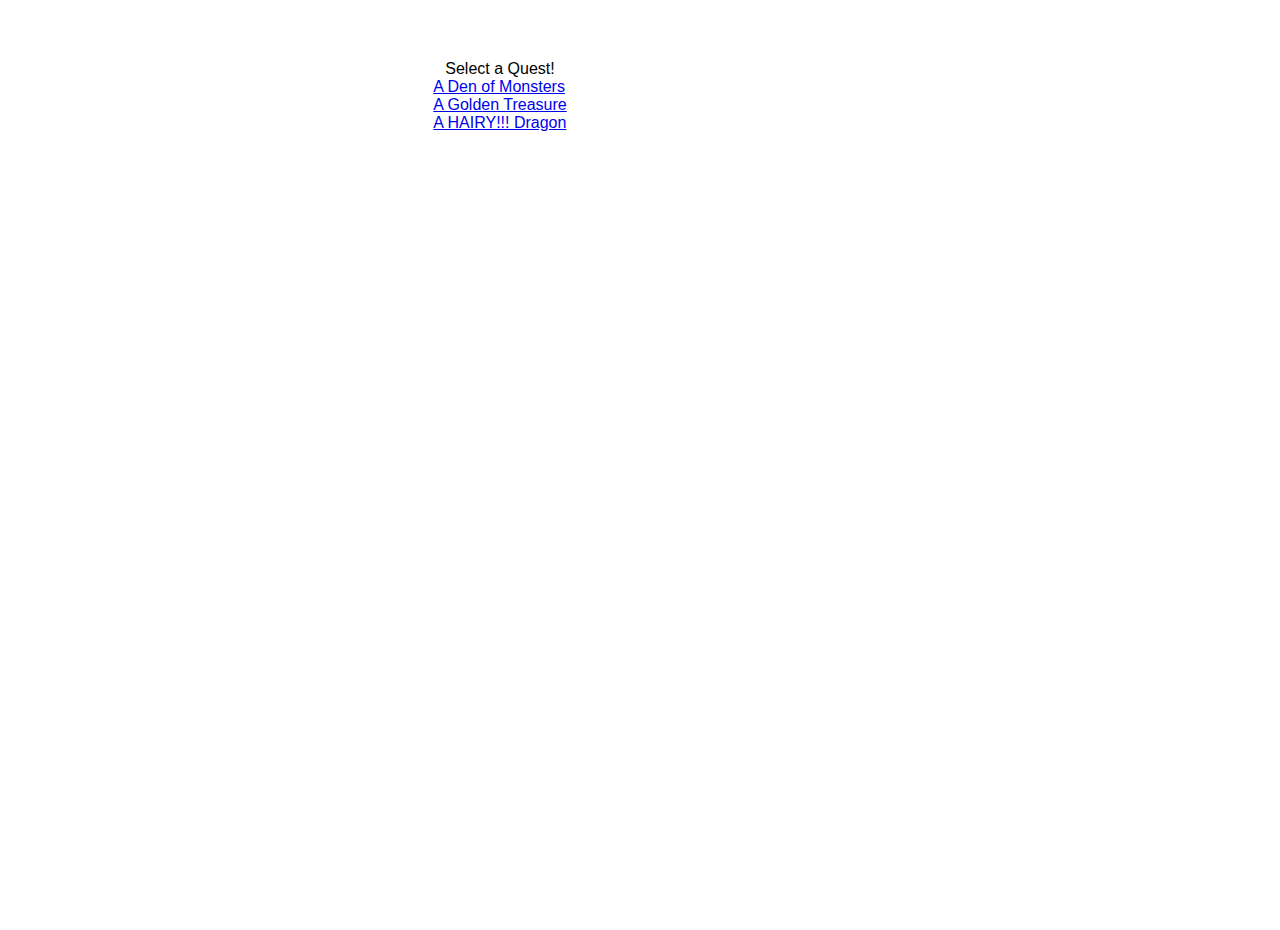
==== map/index.html @ daa8c225 "added index.html and map.js files to new map folder" ====
<!DOCTYPE html>
<html lang="en">
<head>
    <meta charset="UTF-8">
    <meta http-equiv="X-UA-Compatible" content="IE=edge">
    <meta name="viewport" content="width=device-width, initial-scale=1.0">
    <title>Document</title>
    <link rel="stylesheet" href="../styles/reset.css">
    <link rel="stylesheet" href="../styles/style.css">
    <link rel="stylesheet" href="../styles/map.css">
</head>
<body>
    <section>
        Select a Quest!
        <div id="quest-list">

        </div>
    </section>
    <script type="module" src="./map.js"></script>
</body>
</html>
---- styles/style.css ----
body {
    /* https://coolors.co/generate and click export -> scss to get the colors to copy and paste below*/
    /* --color1: hsla(349, 69%, 76%, 1);
    --color2: hsla(207, 67%, 44%, 1);
    --color3: hsla(200, 61%, 56%, 1);
    --color4: hsla(187, 41%, 94%, 1);
    --color5: hsla(170, 28%, 95%, 1); */

    /* --color1: hsla(45, 86%, 83%, 1);
    --color2: hsla(135, 65%, 98%, 1);
    --color3: hsla(315, 37%, 86%, 1);
    --color4: hsla(45, 73%, 98%, 1);
    --color5: hsla(224, 40%, 79%, 1); */
    
    --header-height: 80px;
    --shadow: 0px 10px 20px -12px rgba(0,0,0,0.45);
    --gutter: 30px;
    --footer-height: 25px;
    
    font-family: 'Titillium Web', sans-serif;
    background-color: var(--color2);
}

main {
    display: flex;
    flex-direction: column;
    justify-content: center;
    align-items: center;
    margin-bottom: calc(var(--footer-height));
}

section {
    background-color: var(--color5);
    width: 1000px;
    max-width: 80%;
    display: flex;
    flex-direction: column;
    justify-content: center;
    align-items: center;
    padding-top: var(--gutter);
    padding-bottom: var(--gutter);
    margin-top: var(--gutter);
    margin-bottom: var(--gutter);
    border: solid 2px var(--color1);
}

header {
    display: flex;
    justify-content: flex-end;
    background-color: var(--color3);
    height: var(--header-height);
    box-shadow: var(--shadow);
}

footer {
    display: flex;
    justify-content: flex-end;
    background-color: var(--color3);
    box-shadow: var(--shadow);
}


h2 {
    font-size: 1.8rem;
    font-weight: bold;
}

.gutter-right {
    margin-right: 20px;
}

.main-logo {
    animation: pulse 5s infinite ease-in-out;
}

header img {
    height: var(--header-height);
}

p {
    margin: var(--gutter);
}
  
footer {
    position: fixed;
    width: 100%;
    bottom: 0;
    height: var(--footer-height);
    display: flex;
    justify-content: flex-end;
    background-color: var(--color3);
    box-shadow: var(--shadow);
}
  
  @keyframes pulse {
    20% {
      transform: rotate3d(-10, -10, -10, 50deg) scale(1.2);
    }

    40% {
        transform: rotate3d(10, 10, -10, 50deg) scale(1);
    }

    60% {
        transform: rotate3d(-10, 10, 10, 50deg) scale(1.2);
      }

    80% {
        transform: rotate3d(10, 10, 10, 50deg) scale(1);
    }

  }
---- styles/map.css ----
#quest-list {
    display: flex;
    flex-direction: column;
}
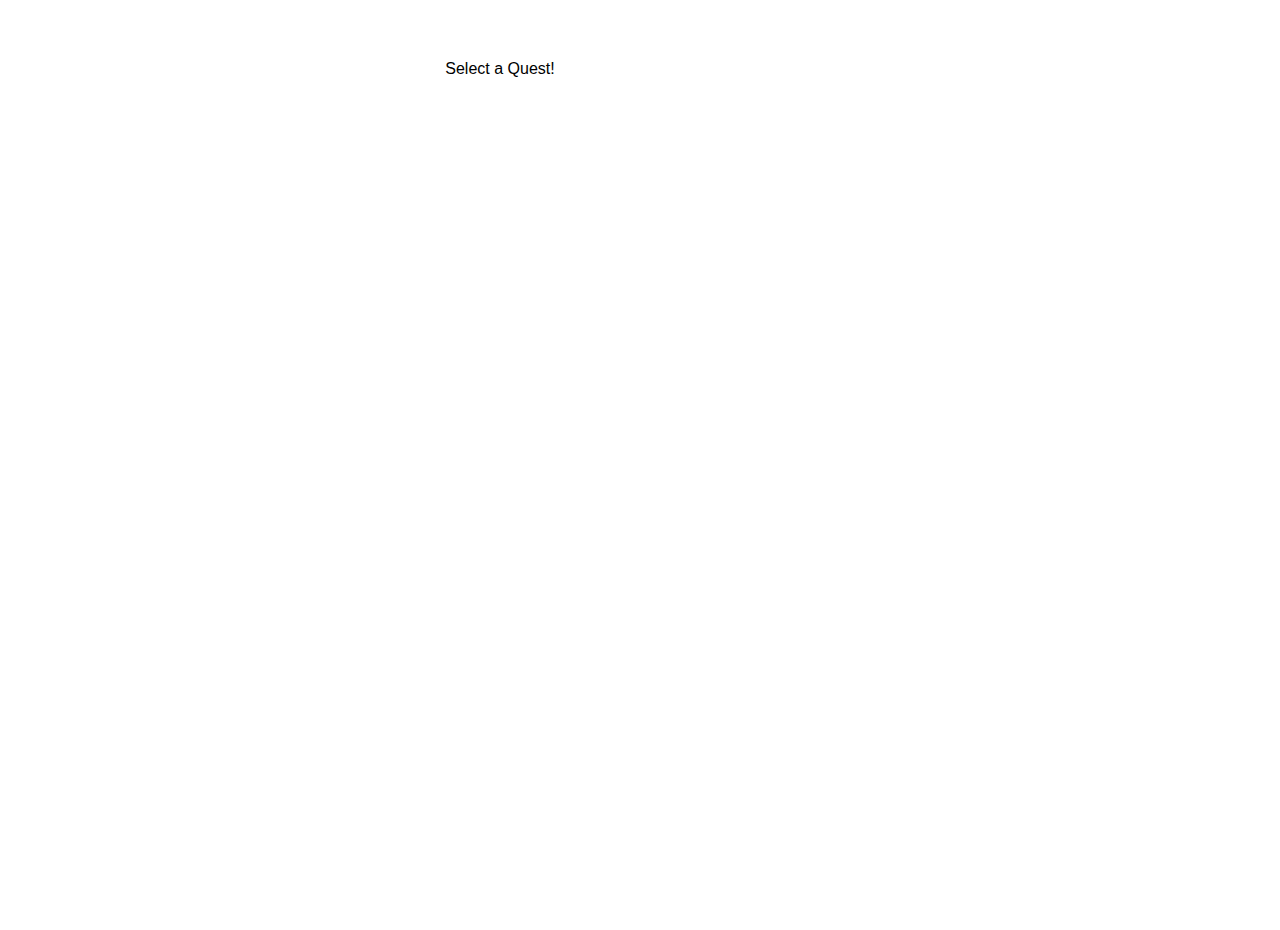
==== commit 916c626d: "edited map.js to handle quest completion, including span- and link-creation functions, and added an " ====
--- a/map/index.html
+++ b/map/index.html
@@ -4,18 +4,21 @@
     <meta charset="UTF-8">
     <meta http-equiv="X-UA-Compatible" content="IE=edge">
     <meta name="viewport" content="width=device-width, initial-scale=1.0">
-    <title>Document</title>
+    <title>Quest Map</title>
     <link rel="stylesheet" href="../styles/reset.css">
     <link rel="stylesheet" href="../styles/style.css">
     <link rel="stylesheet" href="../styles/map.css">
 </head>
+
 <body>
+
     <section>
         Select a Quest!
         <div id="quest-list">
-
         </div>
     </section>
+
     <script type="module" src="./map.js"></script>
+
 </body>
 </html>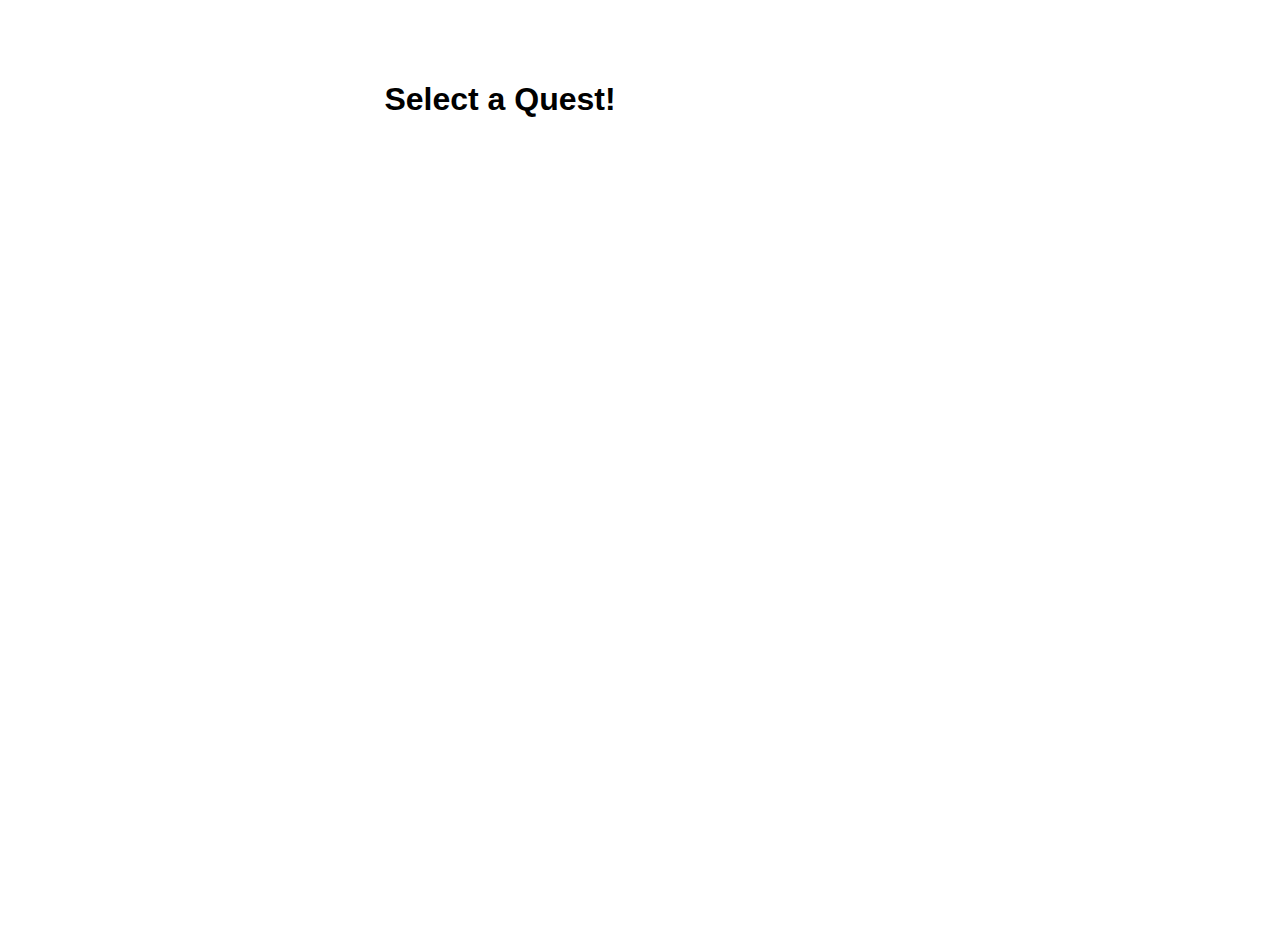
==== commit 617806a6: "added styling to map, quest, and results pages" ====
--- a/map/index.html
+++ b/map/index.html
@@ -13,7 +13,7 @@
 <body>
 
     <section>
-        Select a Quest!
+        <h1 id="quest-heading" >Select a Quest!</h1>
         <div id="quest-list">
         </div>
     </section>
--- a/styles/style.css
+++ b/styles/style.css
@@ -47,7 +47,7 @@
 
 header {
     display: flex;
-    justify-content: flex-end;
+    justify-content: center;
     background-color: var(--color3);
     height: var(--header-height);
     box-shadow: var(--shadow);
--- a/styles/map.css
+++ b/styles/map.css
@@ -1,4 +1,9 @@
+#quest-heading {
+
+}
+
 #quest-list {
     display: flex;
     flex-direction: column;
+    text-align: center;
 }